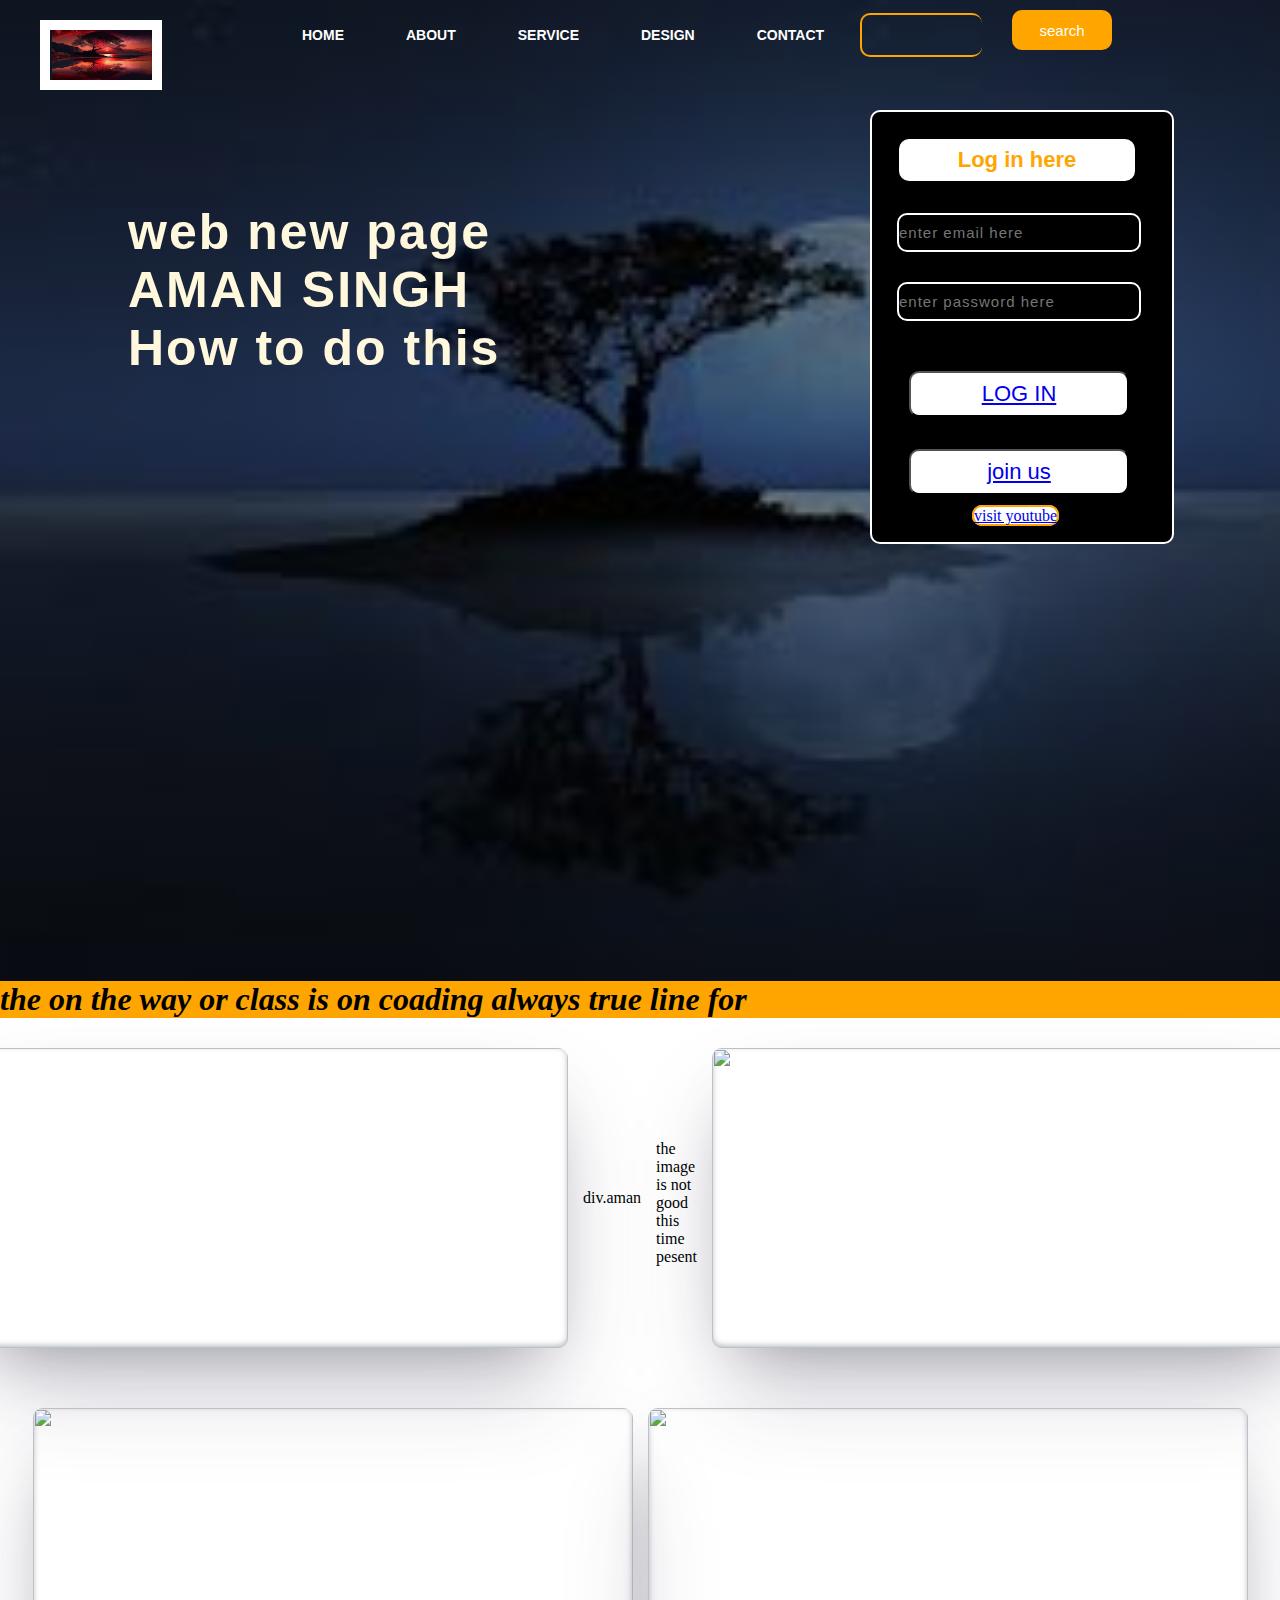
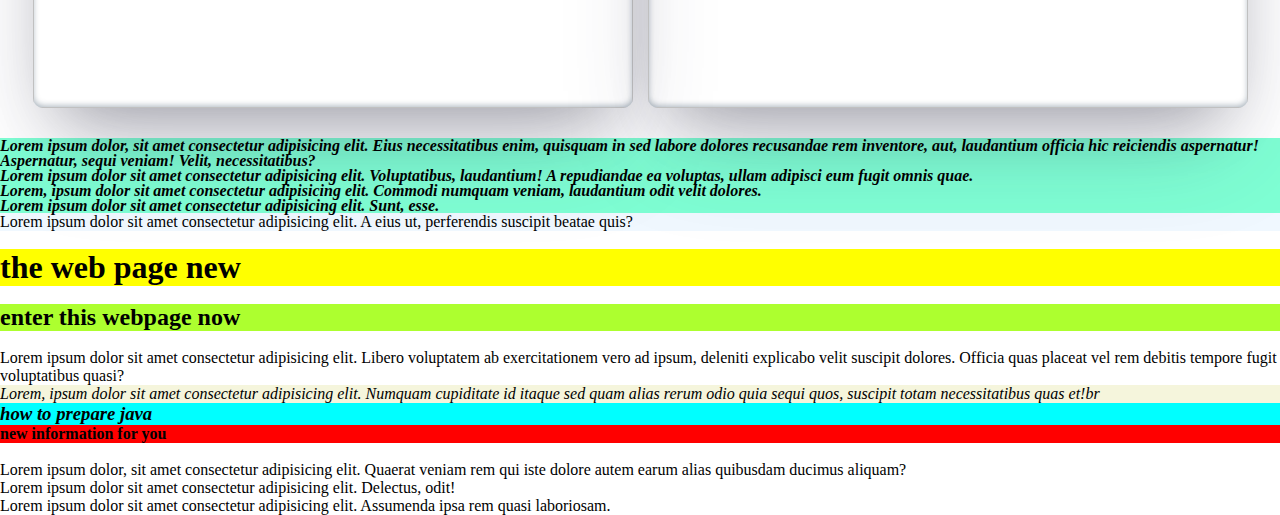
==== Html_Practice/indextype.html @ b00ce0ba "new message" ====
<!DOCTYPE html>
<html lang="en">

<head>
    <meta charset="UTF-8">
    <meta name="viewport" content="width=device-width, initial-scale=1.0">
    <title>webpage design</title>
    <link rel="stylesheet" href="index.css">
</head>

<body>
    <div class="main">
        <div class="navbar">
            <div class="icon">
                <img class="img" src="images.jpeg" alt="">
                <!-- <img class="img22" src="images/3d-durga-goddess-navratri-celebration_23-2151188955.avif" alt=""> -->
            </div>
            <div class="menu">
                <ul>
                    <li><a href="">HOME</a></li>
                    <li><a href="">ABOUT</a></li>
                    <li><a href="">SERVICE</a></li>
                    <li><a href="">DESIGN</a></li>
                    <li><a href="">CONTACT</a></li>
                </ul>
            </div>
            <div class="search">
                <input class="srch">
                <a href="#"><button class="btn">search</button></a>
            </div>
        </div>

        <div class="content">
            <h1>  web new page <br><span>AMAN SINGH</span><br>How to do this</h1>
        </div>
        <div class="form">
            <h2>Log in here </h2>
            <input type="email" name="email" placeholder="enter email here">
            <input type="password" name="" placeholder="enter password here">
            <button class="bttn"><a href="#">LOG IN</a></button>
            <button class="cn"><a href="#">join us</a></button>
            <a class="A" href="https://www.youtube.com">visit youtube</a>

        </div>
         </div>
         <h1 class="h3"> the on the way or class is on coading always true line for </h1>
                
            </div>
            <div class="container">
            
            <!-- <img src="images/360_F_270350073_WO6yQAdptEnAhYKM5GuA9035wbRnVJSr.jpg" alt=""> -->
            <img src="https://encrypted-tbn0.gstatic.com/images?q=tbn:ANd9GcThAGtkzDseER36Ws9-1l7Js9hoxZ-FnnLUzA&s" alt="">
            div.aman                                                                                                                                                                                                                                                                                                                                                                                                                                                                                                                         
            <div class="aman">the image is not good this time pesent </div>
            <img src="https://encrypted-tbn0.gstatic.com/images?q=tbn:ANd9GcTLn01objbVWJ_57Kw0oamld66AsP3l-52VVg&s" alt="">
         </div>
         <div class="container">
            <!-- <img src="images/360_F_270350073_WO6yQAdptEnAhYKM5GuA9035wbRnVJSr.jpg" alt=""> -->
            <img src="https://encrypted-tbn0.gstatic.com/images?q=tbn:ANd9GcR0rfXqtSeoepyuem_fUmm0QC46_mLgBEy9QQ&s" alt="">
            <img src="https://encrypted-tbn0.gstatic.com/images?q=tbn:ANd9GcTm2xefMlRzCyAvh_WQoRQr9PApmk9vdqTngoVJdrtmeyV7_vHCF5q3I5UAuDsgk0HUAZs&usqp=CAU" alt="">
         </div>




<p class="an"> Lorem ipsum dolor, sit amet consectetur adipisicing elit. Eius necessitatibus enim, quisquam in sed labore dolores recusandae rem inventore, aut, laudantium officia hic reiciendis aspernatur! Aspernatur, sequi veniam! Velit, necessitatibus? <br>Lorem ipsum dolor sit amet consectetur adipisicing elit. Voluptatibus, laudantium! A repudiandae ea voluptas, ullam adipisci eum fugit omnis quae. <br style="background-color: bisque; font-style: italic;">Lorem, ipsum dolor sit amet consectetur adipisicing elit. Commodi numquam veniam, laudantium odit velit dolores. <br>Lorem ipsum dolor sit amet consectetur adipisicing elit. Sunt, esse.</p>
<p style="background-color: aliceblue;"> Lorem ipsum dolor sit amet consectetur adipisicing elit. A eius ut, perferendis suscipit beatae quis?</p> 
<br> <h1 style="background-color: yellow;">the web page new </h1><br> <h2 style="background-color: greenyellow;"> enter this webpage now</h2><br style="background-color: blue;"> Lorem ipsum dolor sit amet consectetur adipisicing elit. Libero voluptatem ab exercitationem vero ad ipsum, deleniti explicabo velit suscipit dolores. Officia quas placeat vel rem debitis tempore fugit voluptatibus quasi?<br><p style="background-color: beige; font-style: italic;">Lorem, ipsum dolor sit amet consectetur adipisicing elit. Numquam cupiditate id itaque sed quam alias rerum odio quia sequi quos, suscipit totam necessitatibus quas et!br</p>
<h3 style="background-color: aqua; font-style: italic;"> how to prepare java </h3>
<h4 style="background-color: red;"> new information for you</h4><br style="background-color: blanchedalmond;">Lorem ipsum dolor, sit amet consectetur adipisicing elit. Quaerat veniam rem qui iste dolore autem earum alias quibusdam ducimus aliquam?<br>Lorem ipsum dolor sit amet consectetur adipisicing elit. Delectus, odit! <br>Lorem ipsum dolor sit amet consectetur adipisicing elit. Assumenda ipsa rem quasi laboriosam.


</body>

</html>
---- Html_Practice/index.css ----
*{
    padding: 0;
    margin: 0;
}
.main{
    width: 100%;
    background: linear-gradient(to top,rgba(0,0,0,0.5)50%,rgba(0,0,0,0.5)50%),url(images/download.jpeg);
    background-position: center;
    background-size: cover;
    height: 109vh;

}

.navbar{
    width: 1200px;
    height: 75px;
    margin: auto;

}
.icon{
    width: 200px;
    float: left;
    height: 70px;
}
.img{
    width: 100px;
    height: 50px;
    border: 10px solid white;
    margin-right: 150px;
    padding-left: 2px;
    margin-top: 20px;
    margin-left: 0px;
}

.menu{
    width: 400px;
    float:left;
    height: 70px;
    
    
}
ul{
    float: left;
    display: flex;
    justify-content: center;
    align-items: center;
}
ul li{
    list-style: none;
    margin-left: 62px;
    margin-top: 27px;
    font-size: 14px;
}
ul li a{
    text-decoration: none;
    font-family: Arial;
    font-weight: bold;
    color: white;

}
ul li a:hover{
    color: orange;
}
.search{
    width: 333px;
    float: left;
    margin-left: 220px;
}
.srch{
    font-family: 'Times New Roman', Times, serif;
    width: 100px;
    height: 20px;
    background: transparent;
    border: 2px solid orange;
    margin-top: 13px;
    margin-right: 10px;
    color: white;
    border-right: none;
    font-size: 16px;
    float: left;
    padding: 10px;
    border-radius: 10px;
    
    
}
.btn{
    width: 100px;
    height: 40px;
    background-color: orange;
    border: 2px solid orange;
    margin-top: 10px;
    color: white;
    font-size: 15px;
    border-radius: 10px;
    margin-left: 20px;
    
    border: 5px solid orange;
}
.content{
    width: 1200px;
    height: auto;
    
    
    color: cornsilk;
    position: relative;
    padding-top: 20px;
    font-size: medium;
    
}
.content.par{
    padding-left: 20px;
    padding-bottom: 25px;
    font-family: Arial;
    line-height: normal;
    letter-spacing: 1.2px;
    border: 2px solid orange;

}
.content h1{
    letter-spacing: 2px;
    font-family: Arial, Helvetica, sans-serif;
    font-size: 50px;
    padding-left: 20px;
    margin: 9%;

}

.content.span{
    color: rgb(137, 12, 12);
    font-size: 18px;
}
.form{
    width: 250px;
    height: 380px;
    background:linear-gradient (to top,rgba(255, 252, 252, 0.8)50%, rgba(0,0,0,0.8)50%,);
    position: absolute;
    top: 70px;
    left: 870px;
    border-radius: 10px;
    padding: 25px;
    background-color: black;
    border-radius: 10px;
    border: 2px solid white;
    margin-top: 40px;
    

}
.form h2{
    font-family: sans-serif;
    width: 220px;
    color: orange;
    text-align: center;
    margin: 2px;
    padding: 8px;
    font-size: 22px;
    background-color: white;
    border-radius: 10px;
}
.form input{
    width: 240px;
    height: 35px;
    background-color: aliceblue;
    border-bottom: 1px solid orange;
    border-top: none;
    border-left: none;
    border-right: none;
    color: white;
    font-size: 15px;
    letter-spacing: 1px;
    font-family: sans-serif;
    margin-top: 30px;
    border-radius: 15px;
    border: 2px solid white;
    border-radius: 10px;
    background: transparent;
}
.bttn{
    font-family: sans-serif;
    width: 220px;

    text-align: center;
    margin: 12px;
    padding: 8px;
    font-size: 22px;
    background-color: white;
    border-radius: 10px;
    margin-top: 50px;
    color: orange;
}
.cn{
    
    font-family: sans-serif;
    width: 220px;

    text-align: center;
    margin: 12px;
    padding: 8px;
    font-size: 22px;
    background-color: white;
    border-radius: 10px;
    margin-top: 20px;
    color: orange;
    

}
.A{
    background-color: white;
    border: 2px solid orange;
    margin-left: 75px;
    border-radius: 10px;

}
.container{
    margin: auto;
    display: flex;
    align-items: center; justify-content: center;
    width: 80vw;
    gap: 15px; width: 100%;
    

}
.container img{
    height: 300px;
    width: 600px;
    margin-top: 30px;
    margin-bottom: 30px;
    border-radius: 10px;
    box-shadow: rgba(50, 50, 93, 0.25) 0px 50px 100px -20px, rgba(0, 0, 0, 0.3) 0px 30px 60px -30px, rgba(10, 37, 64, 0.35) 0px -2px 6px 0px inset;
}
.h3{
    background-color: orange;width: 100%;
    font-style: italic;
}
.aman{
    margin-top: 10px;
}
.an{
    
    font-family: cursive;
    font-weight: 900;
    font-style: italic;
    line-height: 15px;
    background-color: aquamarine;
    
    
}
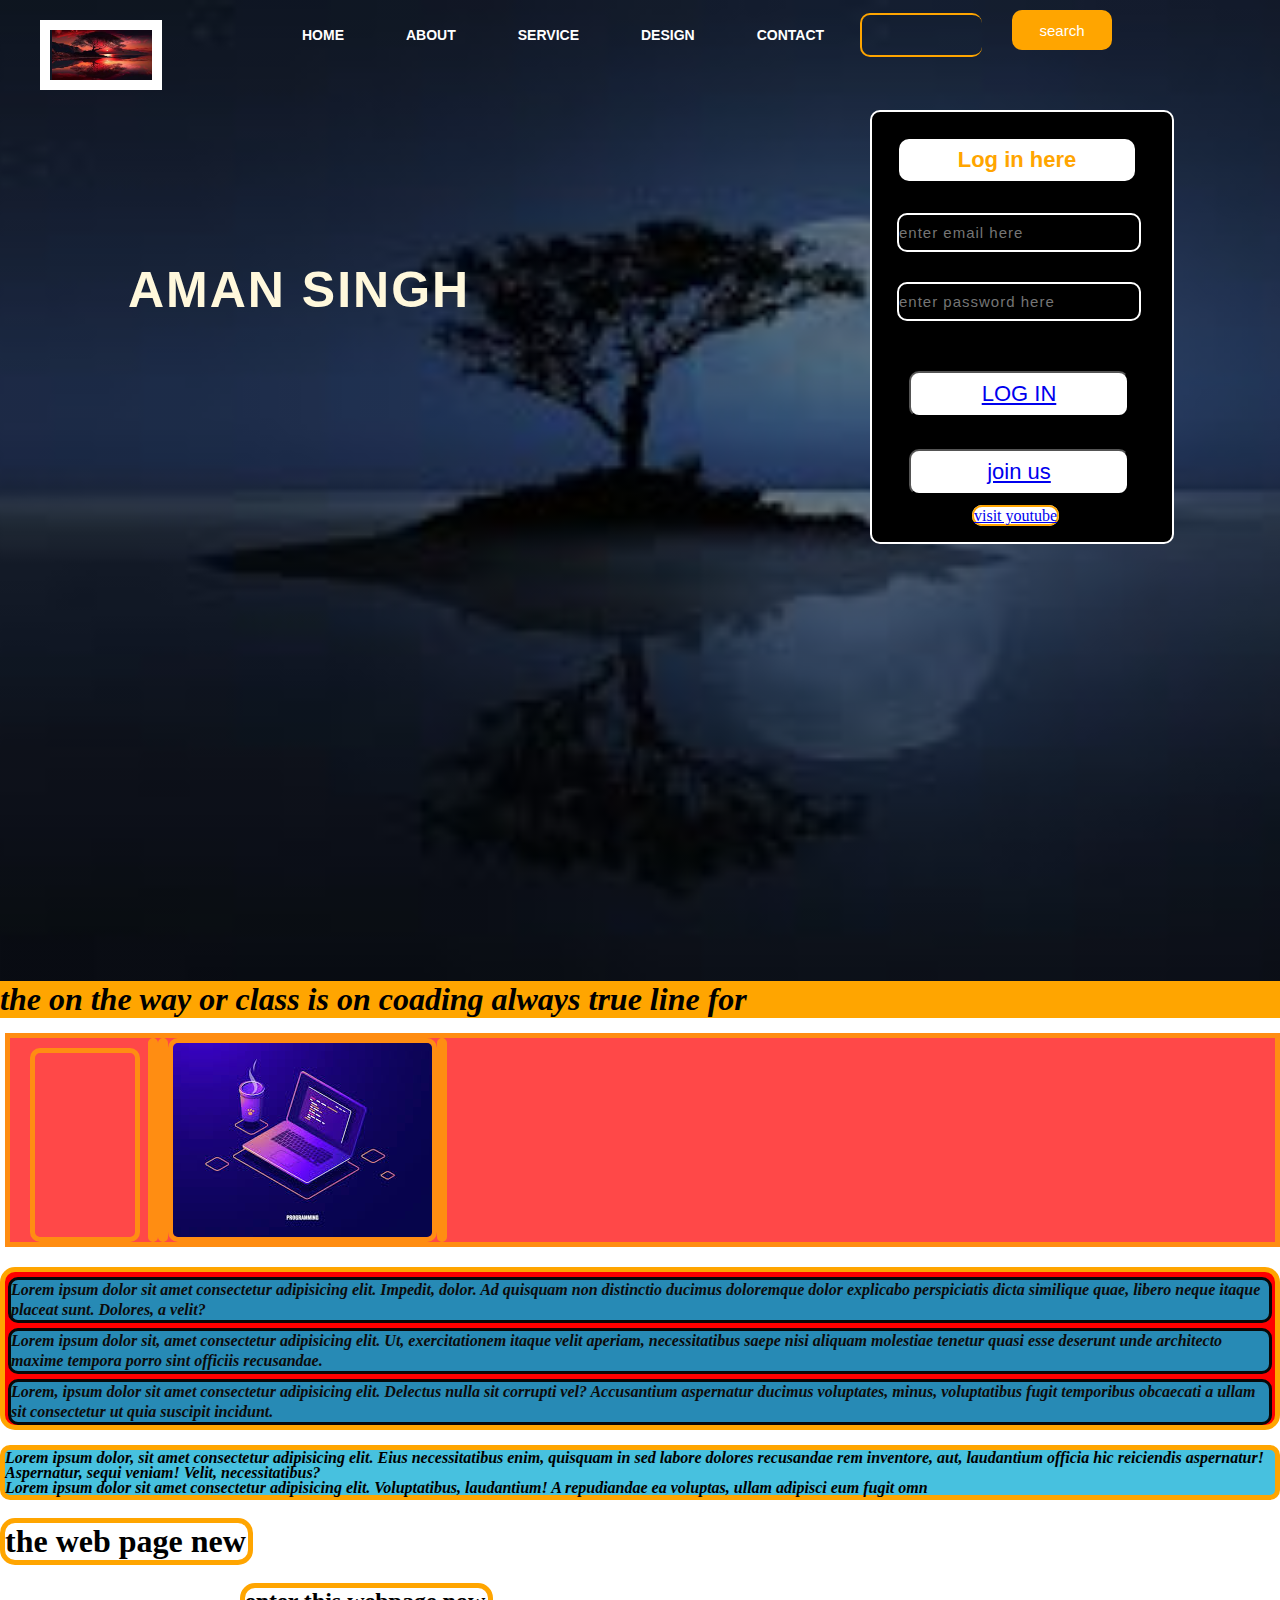
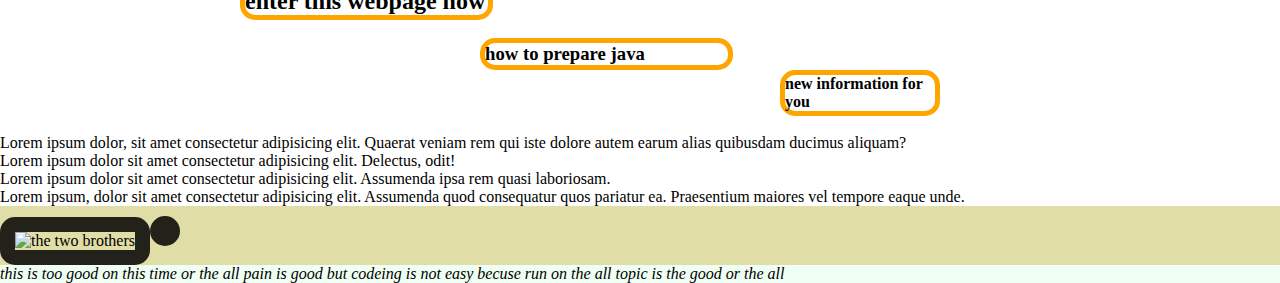
==== commit 5b446e18: "aman2" ====
--- a/Html_Practice/indextype.html
+++ b/Html_Practice/indextype.html
@@ -31,7 +31,7 @@
         </div>
 
         <div class="content">
-            <h1>  web new page <br><span>AMAN SINGH</span><br>How to do this</h1>
+            <h1> <br><span>AMAN SINGH</span><br></h1>
         </div>
         <div class="form">
             <h2>Log in here </h2>
@@ -46,28 +46,34 @@
          <h1 class="h3"> the on the way or class is on coading always true line for </h1>
                 
             </div>
-            <div class="container">
             
-            <!-- <img src="images/360_F_270350073_WO6yQAdptEnAhYKM5GuA9035wbRnVJSr.jpg" alt=""> -->
-            <img src="https://encrypted-tbn0.gstatic.com/images?q=tbn:ANd9GcThAGtkzDseER36Ws9-1l7Js9hoxZ-FnnLUzA&s" alt="">
-            div.aman                                                                                                                                                                                                                                                                                                                                                                                                                                                                                                                         
-            <div class="aman">the image is not good this time pesent </div>
-            <img src="https://encrypted-tbn0.gstatic.com/images?q=tbn:ANd9GcTLn01objbVWJ_57Kw0oamld66AsP3l-52VVg&s" alt="">
-         </div>
-         <div class="container">
-            <!-- <img src="images/360_F_270350073_WO6yQAdptEnAhYKM5GuA9035wbRnVJSr.jpg" alt=""> -->
-            <img src="https://encrypted-tbn0.gstatic.com/images?q=tbn:ANd9GcR0rfXqtSeoepyuem_fUmm0QC46_mLgBEy9QQ&s" alt="">
-            <img src="https://encrypted-tbn0.gstatic.com/images?q=tbn:ANd9GcTm2xefMlRzCyAvh_WQoRQr9PApmk9vdqTngoVJdrtmeyV7_vHCF5q3I5UAuDsgk0HUAZs&usqp=CAU" alt="">
-         </div>
-
-
-
-
-<p class="an"> Lorem ipsum dolor, sit amet consectetur adipisicing elit. Eius necessitatibus enim, quisquam in sed labore dolores recusandae rem inventore, aut, laudantium officia hic reiciendis aspernatur! Aspernatur, sequi veniam! Velit, necessitatibus? <br>Lorem ipsum dolor sit amet consectetur adipisicing elit. Voluptatibus, laudantium! A repudiandae ea voluptas, ullam adipisci eum fugit omnis quae. <br style="background-color: bisque; font-style: italic;">Lorem, ipsum dolor sit amet consectetur adipisicing elit. Commodi numquam veniam, laudantium odit velit dolores. <br>Lorem ipsum dolor sit amet consectetur adipisicing elit. Sunt, esse.</p>
-<p style="background-color: aliceblue;"> Lorem ipsum dolor sit amet consectetur adipisicing elit. A eius ut, perferendis suscipit beatae quis?</p> 
-<br> <h1 style="background-color: yellow;">the web page new </h1><br> <h2 style="background-color: greenyellow;"> enter this webpage now</h2><br style="background-color: blue;"> Lorem ipsum dolor sit amet consectetur adipisicing elit. Libero voluptatem ab exercitationem vero ad ipsum, deleniti explicabo velit suscipit dolores. Officia quas placeat vel rem debitis tempore fugit voluptatibus quasi?<br><p style="background-color: beige; font-style: italic;">Lorem, ipsum dolor sit amet consectetur adipisicing elit. Numquam cupiditate id itaque sed quam alias rerum odio quia sequi quos, suscipit totam necessitatibus quas et!br</p>
-<h3 style="background-color: aqua; font-style: italic;"> how to prepare java </h3>
-<h4 style="background-color: red;"> new information for you</h4><br style="background-color: blanchedalmond;">Lorem ipsum dolor, sit amet consectetur adipisicing elit. Quaerat veniam rem qui iste dolore autem earum alias quibusdam ducimus aliquam?<br>Lorem ipsum dolor sit amet consectetur adipisicing elit. Delectus, odit! <br>Lorem ipsum dolor sit amet consectetur adipisicing elit. Assumenda ipsa rem quasi laboriosam.
+            <div class="AMAN">
+                <img class="aman" src="https://encrypted-tbn0.gstatic.com/images?q=tbn:ANd9GcThAGtkzDseER36Ws9-1l7Js9hoxZ-FnnLUzA&s" alt="">
+                <img class="img2" src="https://encrypted-tbn0.gstatic.com/images?q=tbn:ANd9GcS17wwfCCMgyrsgefE3CDJP4zRxlAH99RXy0w&s" alt="">                                                                                                                                                                                                                                                                                                                                               
+                <img class="img3" src="https://encrypted-tbn0.gstatic.com/images?q=tbn:ANd9GcTLn01objbVWJ_57Kw0oamld66AsP3l-52VVg&s" alt="">
+             <img class="img4" src="[data-uri]" alt="">
+             <img class="img5" src="https://encrypted-tbn0.gstatic.com/images?q=tbn:ANd9GcS4_gLvY-SqG5p2c2FY7S3kQuofOAExEdN7Xw&s" alt="">
+      </div>
+      <div class="p">
+        <p class="p1">Lorem ipsum dolor sit amet consectetur adipisicing elit. Impedit, dolor. Ad quisquam non distinctio ducimus doloremque dolor explicabo perspiciatis dicta similique quae, libero neque itaque placeat sunt. Dolores, a velit?</p>
+        <p class="p1">Lorem ipsum dolor sit, amet consectetur adipisicing elit. Ut, exercitationem itaque velit aperiam, necessitatibus saepe nisi aliquam molestiae tenetur quasi esse deserunt unde architecto maxime tempora porro sint officiis recusandae.</p> 
+        <p class="p1">Lorem, ipsum dolor sit amet consectetur adipisicing elit. Delectus nulla sit corrupti vel? Accusantium aspernatur ducimus voluptates, minus, voluptatibus fugit temporibus obcaecati a ullam sit consectetur ut quia suscipit incidunt.</p>
+        
+      </div>
+      
+      
+      
+      
+      
+      <p class="an"> Lorem ipsum dolor, sit amet consectetur adipisicing elit. Eius necessitatibus enim, quisquam in sed labore dolores recusandae rem inventore, aut, laudantium officia hic reiciendis aspernatur! Aspernatur, sequi veniam! Velit, necessitatibus? <br>Lorem ipsum dolor sit amet consectetur adipisicing elit. Voluptatibus, laudantium! A repudiandae ea voluptas, ullam adipisci eum fugit omn
+<div class="rat ">
+<br> <h1 class="web">the web page new </h1><br> <h2 class="webpage"> enter this webpage now</h2><br>
+<h3 class="h6"> how to prepare java </h3>
+<h4 class="h4"> new information for you</h4><br>Lorem ipsum dolor, sit amet consectetur adipisicing elit. Quaerat veniam rem qui iste dolore autem earum alias quibusdam ducimus aliquam?<br>Lorem ipsum dolor sit amet consectetur adipisicing elit. Delectus, odit! <br>Lorem ipsum dolor sit amet consectetur adipisicing elit. Assumenda ipsa rem quasi laboriosam.</div>
+<p class="the"> Lorem ipsum, dolor sit amet consectetur adipisicing elit. Assumenda quod consequatur quos pariatur ea. Praesentium maiores vel tempore eaque unde.</p>
+<div class="he lorem40
+"> <div class="golu"><img src="https://encrypted-tbn0.gstatic.com/images?q=tbn:ANd9GcQk7mmC9oDvYrX0zAN6EgumppKhrH3uyhTxgg&s" alt=" the two brothers " class="she"><img src="https://encrypted-tbn0.gstatic.com/images?q=tbn:ANd9GcSVGHL9r9OucwArH8yO3rEDPryG4V3tSCBw-w&s" alt="" class="she"></div>
+<p class="run"> this is too good on this time or the all pain is good but codeing is not easy becuse run on the all topic is the good or the all </p>
 
 
 </body>
--- a/Html_Practice/index.css
+++ b/Html_Practice/index.css
@@ -216,6 +216,8 @@
     align-items: center; justify-content: center;
     width: 80vw;
     gap: 15px; width: 100%;
+    background-color: rgba(0, 0, 0, 0.447);
+    
     
 
 }
@@ -226,6 +228,7 @@
     margin-bottom: 30px;
     border-radius: 10px;
     box-shadow: rgba(50, 50, 93, 0.25) 0px 50px 100px -20px, rgba(0, 0, 0, 0.3) 0px 30px 60px -30px, rgba(10, 37, 64, 0.35) 0px -2px 6px 0px inset;
+    
 }
 .h3{
     background-color: orange;width: 100%;
@@ -240,20 +243,149 @@
     font-weight: 900;
     font-style: italic;
     line-height: 15px;
-    background-color: aquamarine;
-    
-    
-}
-
-
-
-
-
-
-    
-    
-    
-    
-    
-
-
+    border-radius: 10px;
+    border: 5px solid orange;
+    margin-top: 15px;
+    background-color: rgba(17, 175, 214, 0.772);
+}
+.the{
+
+}
+.she{
+    width: 60%;
+    margin-top: 30px;
+}
+.he{
+    background-color: rgba(255, 174, 0, 0.397);
+}
+.rat{
+    
+}
+.run{
+    background-color: rgb(240, 255, 243);
+    font-style: italic;
+}
+.she{
+    margin-top: 10px;
+    border-radius: 15px;
+    border: solid 15px rgba(6, 6, 6, 0.87) ;
+}
+.golu{
+    background-color: rgba(0, 217, 255, 0.123);
+}
+.AMAN{
+    
+    display: flex;
+    margin-top: 15px;
+    margin-bottom: 20px;
+    margin-left: 5px;
+    border: solid 5px rgba(255, 166, 0, 0.74);
+    background-color: rgba(255, 0, 0, 0.719);
+}
+.aman{
+    margin-left: 20px;
+    margin-right: 8px;
+    height: auto; width: 100px;
+    border-radius: 10px;
+    border: solid 5px rgba(255, 166, 0, 0.74);
+    
+}
+.img2{
+    margin-top: 0px;
+    margin-bottom: 0px;
+    margin-left: 0px;
+    margin-right: 0px;
+    border-radius: 10px;
+    border: solid 5px rgba(255, 166, 0, 0.74);
+
+}
+.img3{
+    
+    margin-top: 0px;
+    margin-bottom: 0px;
+    margin-left: 0px;
+    margin-right: 0px;
+    border-radius: 10px;
+    border: solid 5px rgba(255, 166, 0, 0.74);
+}
+.img4{
+    
+    margin-top: 0px;
+    margin-bottom: 0px;
+    margin-left: 0px;
+    margin-right: 0px;
+    border-radius: 10px;
+    border: solid 5px rgba(255, 166, 0, 0.74);
+}
+.img5{
+    
+    margin-top: 0px;
+    margin-bottom: 0px;
+    margin-left: 0px;
+    margin-right: 0px;
+    border-radius: 10px;
+    border: solid 5px rgba(255, 166, 0, 0.74);
+
+}
+.p{
+    border: solid 5px orange;
+    border-radius: 15px;
+background-color: red;
+}
+.p1{
+    border: 3px solid rgb(8, 8, 8);
+    border-radius: 10px;
+    color: rgb(11, 11, 11);
+    margin-top: 5px;
+    margin-left: 3px;
+    margin-right: 3px;
+    background-color: rgb(39, 138, 181);
+    font-family: 'Times New Roman', Times, serif;
+    font-style: italic;
+    line-height: 20px;
+    font-weight: 900;
+    
+}
+.web{
+    border: 5px solid orange; width: 243px;
+border-radius: 15px;
+}
+.webpage{
+    border: 5px solid orange; width: 243px;
+border-radius: 15px;
+margin-left: 240px;
+margin-right: 0px;
+
+}
+.h6{
+    
+    border: 5px solid orange; width: 243px;
+border-radius: 15px;
+margin-left: 480px;
+margin-right: 0px;
+
+}
+.h4{
+    
+    border: 5px solid orange; width: 150px;
+border-radius: 15px;
+margin-left: 780px;
+margin-right: 0px;
+
+}
+
+
+
+
+
+
+
+
+
+    
+    
+    
+    
+    
+
+
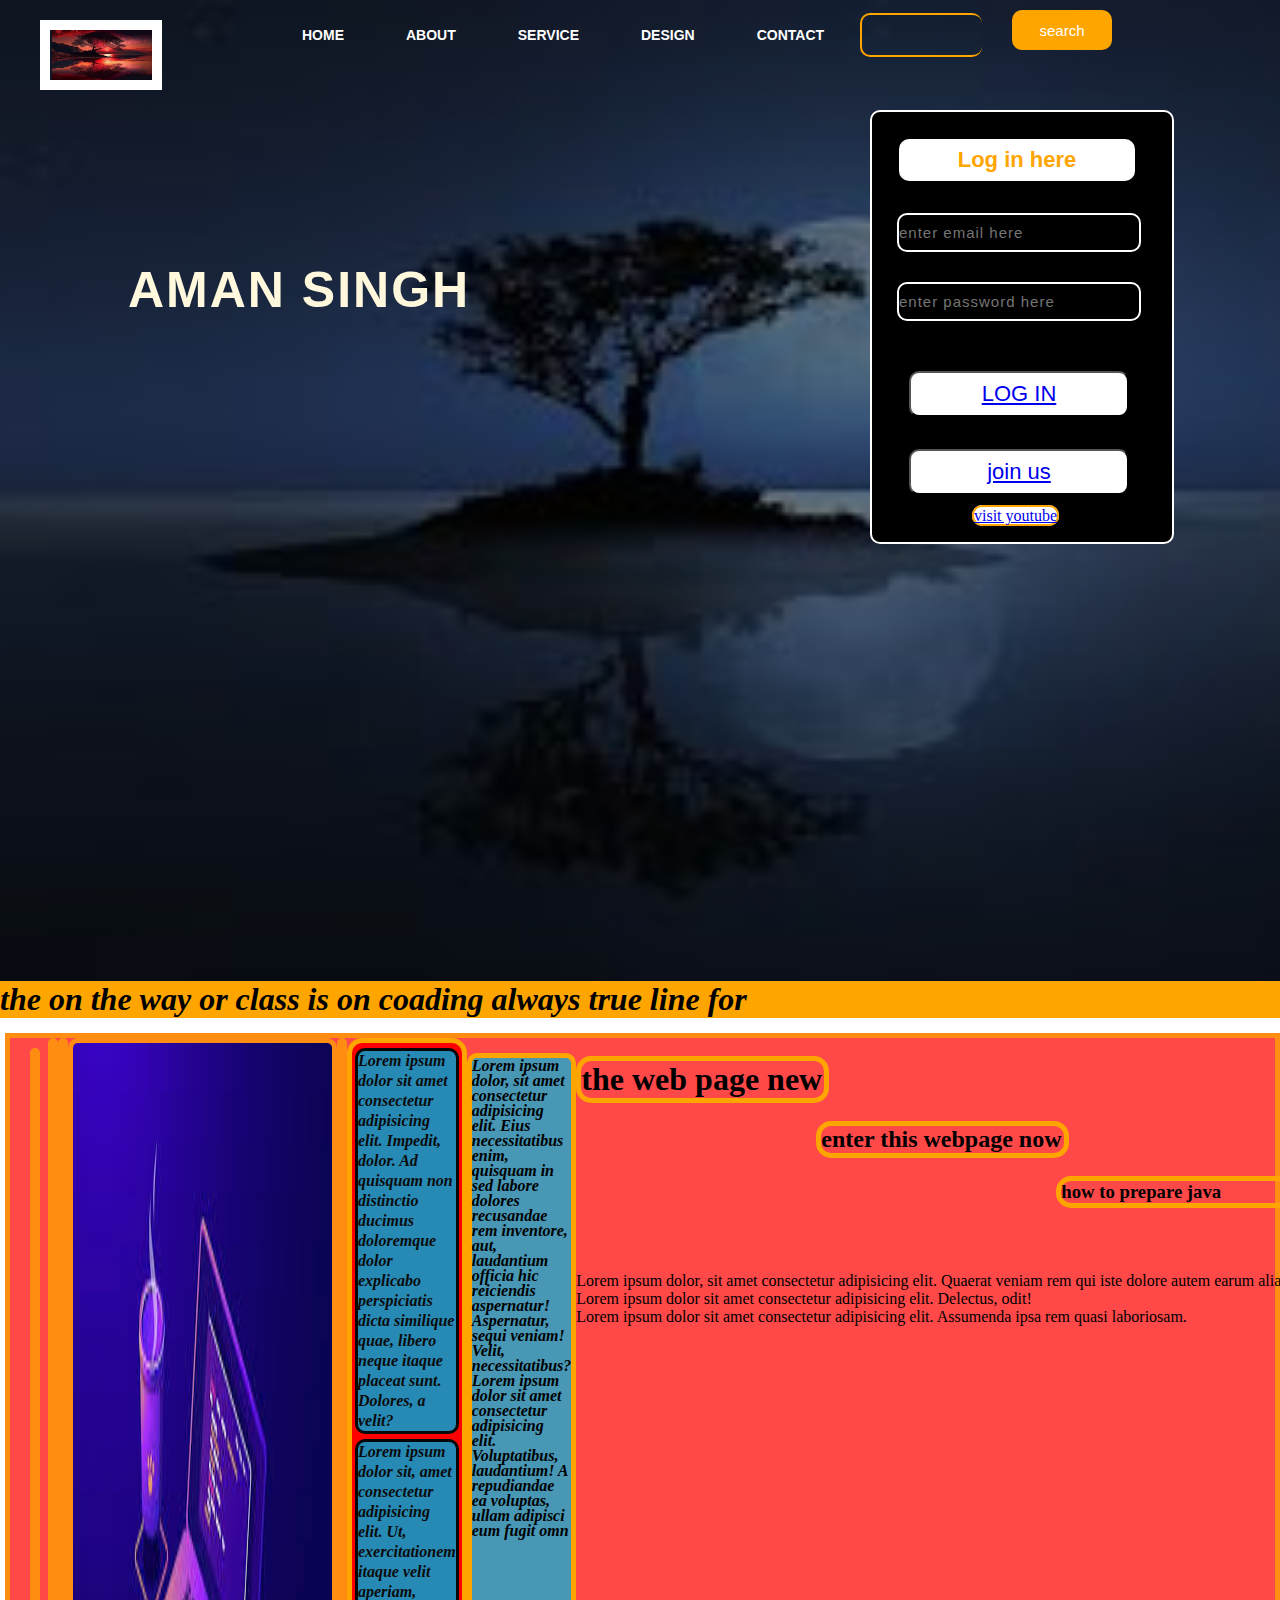
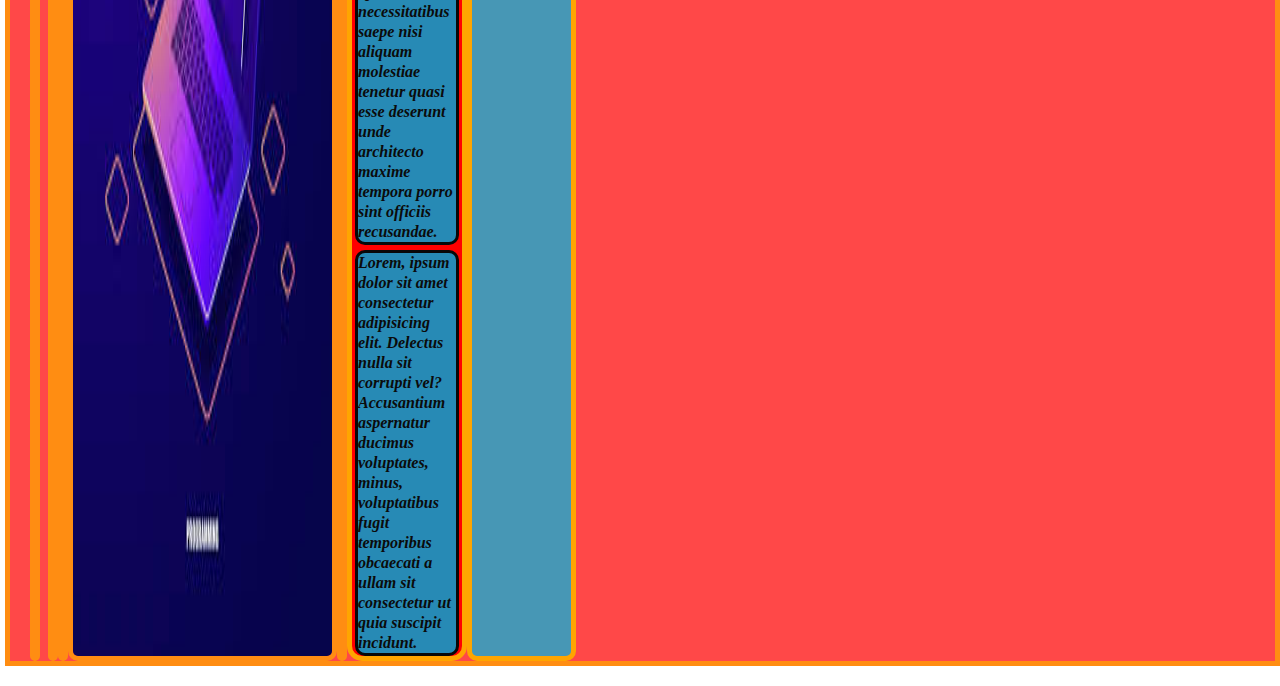
==== commit 0623cff5: "new" ====
--- a/Html_Practice/indextype.html
+++ b/Html_Practice/indextype.html
@@ -42,38 +42,70 @@
             <a class="A" href="https://www.youtube.com">visit youtube</a>
 
         </div>
-         </div>
-         <h1 class="h3"> the on the way or class is on coading always true line for </h1>
-                
-            </div>
+    </div>
+    <h1 class="h3"> the on the way or class is on coading always true line for </h1>
+
+    </div>
+
+    <div class="AMAN">
+        <img class="aman"
+            src="https://encrypted-tbn0.gstatic.com/images?q=tbn:ANd9GcThAGtkzDseER36Ws9-1l7Js9hoxZ-FnnLUzA&s" alt="">
+        <img class="img2"
+            src="https://encrypted-tbn0.gstatic.com/images?q=tbn:ANd9GcS17wwfCCMgyrsgefE3CDJP4zRxlAH99RXy0w&s" alt="">
+        <img class="img3"
+            src="https://encrypted-tbn0.gstatic.com/images?q=tbn:ANd9GcTLn01objbVWJ_57Kw0oamld66AsP3l-52VVg&s" alt="">
+        <img class="img4"
+            src="[data-uri]"
+            alt="">
+        <img class="img5"
+            src="https://encrypted-tbn0.gstatic.com/images?q=tbn:ANd9GcS4_gLvY-SqG5p2c2FY7S3kQuofOAExEdN7Xw&s" alt="">
+          
+    <div class="p">
+        <p class="p1">Lorem ipsum dolor sit amet consectetur adipisicing elit. Impedit, dolor. Ad quisquam non
+            distinctio ducimus doloremque dolor explicabo perspiciatis dicta similique quae, libero neque itaque placeat
+            sunt. Dolores, a velit?</p>
+        <p class="p1">Lorem ipsum dolor sit, amet consectetur adipisicing elit. Ut, exercitationem itaque velit aperiam,
+            necessitatibus saepe nisi aliquam molestiae tenetur quasi esse deserunt unde architecto maxime tempora porro
+            sint officiis recusandae.</p>
+        <p class="p1">Lorem, ipsum dolor sit amet consectetur adipisicing elit. Delectus nulla sit corrupti vel?
+            Accusantium aspernatur ducimus voluptates, minus, voluptatibus fugit temporibus obcaecati a ullam sit
+            consectetur ut quia suscipit incidunt.</p>
+
+    </div>
+
+
+
+
+
+    <p class="an"> Lorem ipsum dolor, sit amet consectetur adipisicing elit. Eius necessitatibus enim, quisquam in sed
+        labore dolores recusandae rem inventore, aut, laudantium officia hic reiciendis aspernatur! Aspernatur, sequi
+        veniam! Velit, necessitatibus? <br>Lorem ipsum dolor sit amet consectetur adipisicing elit. Voluptatibus,
+        laudantium! A repudiandae ea voluptas, ullam adipisci eum fugit omn
+    <div class="rat ">
+        <br>
+        <h1 class="web">the web page new </h1><br>
+        <h2 class="webpage"> enter this webpage now</h2><br>
+        <h3 class="h6"> how to prepare java </h3>
+        <h4 class="h4"> new information for you</h4><br>Lorem ipsum dolor, sit amet consectetur adipisicing elit.
+        Quaerat veniam rem qui iste dolore autem earum alias quibusdam ducimus aliquam?<br>Lorem ipsum dolor sit amet
+        consectetur adipisicing elit. Delectus, odit! <br>Lorem ipsum dolor sit amet consectetur adipisicing elit.
+        Assumenda ipsa rem quasi laboriosam.
+    </div>
+    <p class="the"> Lorem ipsum, dolor sit amet consectetur adipisicing elit. Assumenda quod consequatur quos pariatur
+        ea. Praesentium maiores vel tempore eaque unde.</p>
+    <div class="he lorem40
+">
+    <div class="new">
+        <img src="https://encrypted-tbn0.gstatic.com/images?q=tbn:ANd9GcQk7mmC9oDvYrX0zAN6EgumppKhrH3uyhTxgg&s" alt="">
+        <h1> orange</h1>
             
-            <div class="AMAN">
-                <img class="aman" src="https://encrypted-tbn0.gstatic.com/images?q=tbn:ANd9GcThAGtkzDseER36Ws9-1l7Js9hoxZ-FnnLUzA&s" alt="">
-                <img class="img2" src="https://encrypted-tbn0.gstatic.com/images?q=tbn:ANd9GcS17wwfCCMgyrsgefE3CDJP4zRxlAH99RXy0w&s" alt="">                                                                                                                                                                                                                                                                                                                                               
-                <img class="img3" src="https://encrypted-tbn0.gstatic.com/images?q=tbn:ANd9GcTLn01objbVWJ_57Kw0oamld66AsP3l-52VVg&s" alt="">
-             <img class="img4" src="[data-uri]" alt="">
-             <img class="img5" src="https://encrypted-tbn0.gstatic.com/images?q=tbn:ANd9GcS4_gLvY-SqG5p2c2FY7S3kQuofOAExEdN7Xw&s" alt="">
-      </div>
-      <div class="p">
-        <p class="p1">Lorem ipsum dolor sit amet consectetur adipisicing elit. Impedit, dolor. Ad quisquam non distinctio ducimus doloremque dolor explicabo perspiciatis dicta similique quae, libero neque itaque placeat sunt. Dolores, a velit?</p>
-        <p class="p1">Lorem ipsum dolor sit, amet consectetur adipisicing elit. Ut, exercitationem itaque velit aperiam, necessitatibus saepe nisi aliquam molestiae tenetur quasi esse deserunt unde architecto maxime tempora porro sint officiis recusandae.</p> 
-        <p class="p1">Lorem, ipsum dolor sit amet consectetur adipisicing elit. Delectus nulla sit corrupti vel? Accusantium aspernatur ducimus voluptates, minus, voluptatibus fugit temporibus obcaecati a ullam sit consectetur ut quia suscipit incidunt.</p>
-        
-      </div>
-      
-      
-      
-      
-      
-      <p class="an"> Lorem ipsum dolor, sit amet consectetur adipisicing elit. Eius necessitatibus enim, quisquam in sed labore dolores recusandae rem inventore, aut, laudantium officia hic reiciendis aspernatur! Aspernatur, sequi veniam! Velit, necessitatibus? <br>Lorem ipsum dolor sit amet consectetur adipisicing elit. Voluptatibus, laudantium! A repudiandae ea voluptas, ullam adipisci eum fugit omn
-<div class="rat ">
-<br> <h1 class="web">the web page new </h1><br> <h2 class="webpage"> enter this webpage now</h2><br>
-<h3 class="h6"> how to prepare java </h3>
-<h4 class="h4"> new information for you</h4><br>Lorem ipsum dolor, sit amet consectetur adipisicing elit. Quaerat veniam rem qui iste dolore autem earum alias quibusdam ducimus aliquam?<br>Lorem ipsum dolor sit amet consectetur adipisicing elit. Delectus, odit! <br>Lorem ipsum dolor sit amet consectetur adipisicing elit. Assumenda ipsa rem quasi laboriosam.</div>
-<p class="the"> Lorem ipsum, dolor sit amet consectetur adipisicing elit. Assumenda quod consequatur quos pariatur ea. Praesentium maiores vel tempore eaque unde.</p>
-<div class="he lorem40
-"> <div class="golu"><img src="https://encrypted-tbn0.gstatic.com/images?q=tbn:ANd9GcQk7mmC9oDvYrX0zAN6EgumppKhrH3uyhTxgg&s" alt=" the two brothers " class="she"><img src="https://encrypted-tbn0.gstatic.com/images?q=tbn:ANd9GcSVGHL9r9OucwArH8yO3rEDPryG4V3tSCBw-w&s" alt="" class="she"></div>
-<p class="run"> this is too good on this time or the all pain is good but codeing is not easy becuse run on the all topic is the good or the all </p>
+   
+    </div> 
+<!-- <img src="https://encrypted-tbn0.gstatic.com/images?q=tbn:ANd9GcQk7mmC9oDvYrX0zAN6EgumppKhrH3uyhTxgg&s" alt=""> -->
+            
+        <p class="run"> this is too good on this time or the all pain is good but codeing is not easy becuse run on the
+            all topic is the good or the all </p>
+            <address> azamgarh in uttar pradesh</address>
 
 
 </body>
--- a/Html_Practice/index.css
+++ b/Html_Practice/index.css
@@ -1,28 +1,31 @@
-*{
+* {
     padding: 0;
     margin: 0;
 }
-.main{
+
+.main {
     width: 100%;
-    background: linear-gradient(to top,rgba(0,0,0,0.5)50%,rgba(0,0,0,0.5)50%),url(images/download.jpeg);
+    background: linear-gradient(to top, rgba(0, 0, 0, 0.5)50%, rgba(0, 0, 0, 0.5)50%), url(images/download.jpeg);
     background-position: center;
     background-size: cover;
     height: 109vh;
 
 }
 
-.navbar{
+.navbar {
     width: 1200px;
     height: 75px;
     margin: auto;
 
 }
-.icon{
+
+.icon {
     width: 200px;
     float: left;
     height: 70px;
 }
-.img{
+
+.img {
     width: 100px;
     height: 50px;
     border: 10px solid white;
@@ -32,41 +35,47 @@
     margin-left: 0px;
 }
 
-.menu{
+.menu {
     width: 400px;
-    float:left;
+    float: left;
     height: 70px;
-    
-    
-}
-ul{
+
+
+}
+
+ul {
     float: left;
     display: flex;
     justify-content: center;
     align-items: center;
 }
-ul li{
+
+ul li {
     list-style: none;
     margin-left: 62px;
     margin-top: 27px;
     font-size: 14px;
 }
-ul li a{
+
+ul li a {
     text-decoration: none;
     font-family: Arial;
     font-weight: bold;
     color: white;
 
 }
-ul li a:hover{
+
+ul li a:hover {
     color: orange;
 }
-.search{
+
+.search {
     width: 333px;
     float: left;
     margin-left: 220px;
 }
-.srch{
+
+.srch {
     font-family: 'Times New Roman', Times, serif;
     width: 100px;
     height: 20px;
@@ -80,10 +89,11 @@
     float: left;
     padding: 10px;
     border-radius: 10px;
-    
-    
-}
-.btn{
+
+
+}
+
+.btn {
     width: 100px;
     height: 40px;
     background-color: orange;
@@ -93,21 +103,23 @@
     font-size: 15px;
     border-radius: 10px;
     margin-left: 20px;
-    
-    border: 5px solid orange;
-}
-.content{
+
+    border: 5px solid orange;
+}
+
+.content {
     width: 1200px;
     height: auto;
-    
-    
+
+
     color: cornsilk;
     position: relative;
     padding-top: 20px;
     font-size: medium;
-    
-}
-.content.par{
+
+}
+
+.content.par {
     padding-left: 20px;
     padding-bottom: 25px;
     font-family: Arial;
@@ -116,7 +128,8 @@
     border: 2px solid orange;
 
 }
-.content h1{
+
+.content h1 {
     letter-spacing: 2px;
     font-family: Arial, Helvetica, sans-serif;
     font-size: 50px;
@@ -125,14 +138,15 @@
 
 }
 
-.content.span{
+.content.span {
     color: rgb(137, 12, 12);
     font-size: 18px;
 }
-.form{
+
+.form {
     width: 250px;
     height: 380px;
-    background:linear-gradient (to top,rgba(255, 252, 252, 0.8)50%, rgba(0,0,0,0.8)50%,);
+    background: linear-gradient (to top, rgba(255, 252, 252, 0.8)50%, rgba(0, 0, 0, 0.8)50%, );
     position: absolute;
     top: 70px;
     left: 870px;
@@ -142,10 +156,11 @@
     border-radius: 10px;
     border: 2px solid white;
     margin-top: 40px;
-    
-
-}
-.form h2{
+
+
+}
+
+.form h2 {
     font-family: sans-serif;
     width: 220px;
     color: orange;
@@ -156,7 +171,8 @@
     background-color: white;
     border-radius: 10px;
 }
-.form input{
+
+.form input {
     width: 240px;
     height: 35px;
     background-color: aliceblue;
@@ -174,7 +190,8 @@
     border-radius: 10px;
     background: transparent;
 }
-.bttn{
+
+.bttn {
     font-family: sans-serif;
     width: 220px;
 
@@ -187,8 +204,9 @@
     margin-top: 50px;
     color: orange;
 }
-.cn{
-    
+
+.cn {
+
     font-family: sans-serif;
     width: 220px;
 
@@ -200,45 +218,54 @@
     border-radius: 10px;
     margin-top: 20px;
     color: orange;
-    
-
-}
-.A{
+
+
+}
+
+.A {
     background-color: white;
     border: 2px solid orange;
     margin-left: 75px;
     border-radius: 10px;
 
 }
-.container{
+
+.container {
     margin: auto;
     display: flex;
-    align-items: center; justify-content: center;
+    align-items: center;
+    justify-content: center;
     width: 80vw;
-    gap: 15px; width: 100%;
+    gap: 15px;
+    width: 100%;
     background-color: rgba(0, 0, 0, 0.447);
-    
-    
-
-}
-.container img{
+
+
+
+}
+
+.container img {
     height: 300px;
     width: 600px;
     margin-top: 30px;
     margin-bottom: 30px;
     border-radius: 10px;
     box-shadow: rgba(50, 50, 93, 0.25) 0px 50px 100px -20px, rgba(0, 0, 0, 0.3) 0px 30px 60px -30px, rgba(10, 37, 64, 0.35) 0px -2px 6px 0px inset;
-    
-}
-.h3{
-    background-color: orange;width: 100%;
+
+}
+
+.h3 {
+    background-color: orange;
+    width: 100%;
     font-style: italic;
 }
-.aman{
+
+.aman {
     margin-top: 10px;
 }
-.an{
-    
+
+.an {
+
     font-family: cursive;
     font-weight: 900;
     font-style: italic;
@@ -248,33 +275,33 @@
     margin-top: 15px;
     background-color: rgba(17, 175, 214, 0.772);
 }
-.the{
-
-}
-.she{
+
+.she {
     width: 60%;
     margin-top: 30px;
 }
-.he{
+
+.he {
     background-color: rgba(255, 174, 0, 0.397);
 }
-.rat{
-    
-}
-.run{
+
+.run {
     background-color: rgb(240, 255, 243);
     font-style: italic;
 }
-.she{
+
+.she {
     margin-top: 10px;
     border-radius: 15px;
-    border: solid 15px rgba(6, 6, 6, 0.87) ;
-}
-.golu{
+    border: solid 15px rgba(6, 6, 6, 0.87);
+}
+
+.golu {
     background-color: rgba(0, 217, 255, 0.123);
 }
-.AMAN{
-    
+
+.AMAN {
+
     display: flex;
     margin-top: 15px;
     margin-bottom: 20px;
@@ -282,15 +309,18 @@
     border: solid 5px rgba(255, 166, 0, 0.74);
     background-color: rgba(255, 0, 0, 0.719);
 }
-.aman{
+
+.aman {
     margin-left: 20px;
     margin-right: 8px;
-    height: auto; width: 100px;
-    border-radius: 10px;
-    border: solid 5px rgba(255, 166, 0, 0.74);
-    
-}
-.img2{
+    height: auto;
+    width: 100px;
+    border-radius: 10px;
+    border: solid 5px rgba(255, 166, 0, 0.74);
+
+}
+
+.img2 {
     margin-top: 0px;
     margin-bottom: 0px;
     margin-left: 0px;
@@ -299,8 +329,9 @@
     border: solid 5px rgba(255, 166, 0, 0.74);
 
 }
-.img3{
-    
+
+.img3 {
+
     margin-top: 0px;
     margin-bottom: 0px;
     margin-left: 0px;
@@ -308,8 +339,9 @@
     border-radius: 10px;
     border: solid 5px rgba(255, 166, 0, 0.74);
 }
-.img4{
-    
+
+.img4 {
+
     margin-top: 0px;
     margin-bottom: 0px;
     margin-left: 0px;
@@ -317,8 +349,9 @@
     border-radius: 10px;
     border: solid 5px rgba(255, 166, 0, 0.74);
 }
-.img5{
-    
+
+.img5 {
+
     margin-top: 0px;
     margin-bottom: 0px;
     margin-left: 0px;
@@ -327,12 +360,14 @@
     border: solid 5px rgba(255, 166, 0, 0.74);
 
 }
-.p{
+
+.p {
     border: solid 5px orange;
     border-radius: 15px;
-background-color: red;
-}
-.p1{
+    background-color: red;
+}
+
+.p1 {
     border: 3px solid rgb(8, 8, 8);
     border-radius: 10px;
     color: rgb(11, 11, 11);
@@ -344,48 +379,54 @@
     font-style: italic;
     line-height: 20px;
     font-weight: 900;
-    
-}
-.web{
-    border: 5px solid orange; width: 243px;
-border-radius: 15px;
-}
-.webpage{
-    border: 5px solid orange; width: 243px;
-border-radius: 15px;
-margin-left: 240px;
-margin-right: 0px;
-
-}
-.h6{
-    
-    border: 5px solid orange; width: 243px;
-border-radius: 15px;
-margin-left: 480px;
-margin-right: 0px;
-
-}
-.h4{
-    
-    border: 5px solid orange; width: 150px;
-border-radius: 15px;
-margin-left: 780px;
-margin-right: 0px;
-
-}
-
-
-
-
-
-
-
-
-
-    
-    
-    
-    
-    
-
-
+
+}
+
+.web {
+    border: 5px solid orange;
+    width: 243px;
+    border-radius: 15px;
+}
+
+.webpage {
+    border: 5px solid orange;
+    width: 243px;
+    border-radius: 15px;
+    margin-left: 240px;
+    margin-right: 0px;
+
+}
+
+.h6 {
+
+    border: 5px solid orange;
+    width: 243px;
+    border-radius: 15px;
+    margin-left: 480px;
+    margin-right: 0px;
+
+}
+
+.h4 {
+
+    border: 5px solid orange;
+    width: 150px;
+    border-radius: 15px;
+    margin-left: 780px;
+    margin-right: 0px;
+
+}
+
+.img {
+    position: relative;
+
+}
+
+.img h1 {
+    position: absolute;
+    z-index: 10;
+}
+.new img{
+    /* position: absolute; */
+    z-index: 1;
+}
